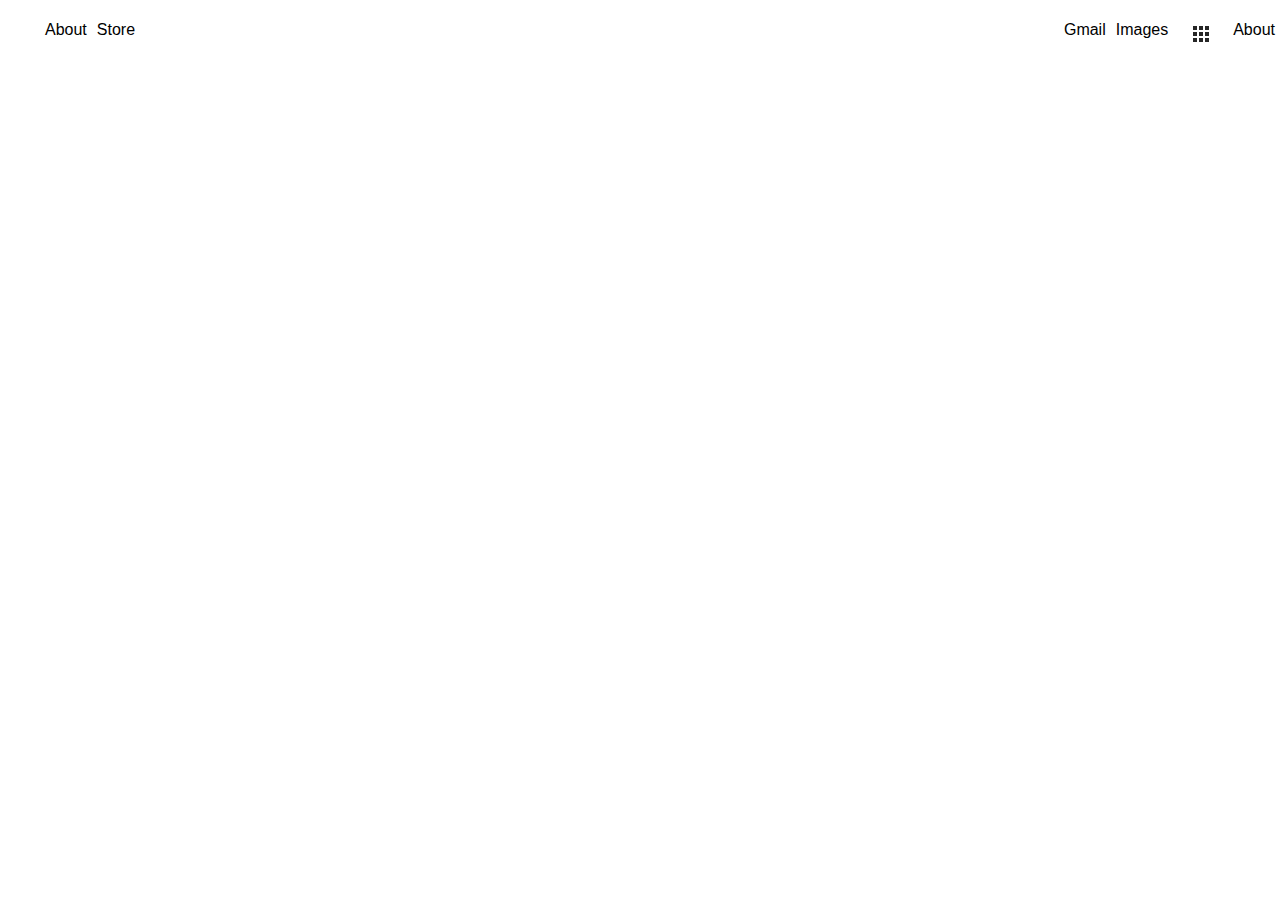
==== index3.html @ fcadc467 "Started over twice. Project file names now end with '3.' Nav bar structure complete." ====
<!DOCTYPE html>

<html>
    <head>
        <title>Google</title>
        <link href= "styles/main3.css" rel= "stylesheet">
    </head>
    <body>
        <div id= "nav">
            <ul>
                <li class= "left">
                    <a href= "https://www.google.com/url?sa=t&rct=j&q=&esrc=s&source=webhp&cd=&cad=rja&uact=8&ved=0ahUKEwiTmIDxibnmAhUFrlkKHe31D3kQkNQCCAM&url=https%3A%2F%2Fabout.google%2F%3Ffg%3D1%26utm_source%3Dgoogle-US%26utm_medium%3Dreferral%26utm_campaign%3Dhp-header&usg=AOvVaw13L0SpN0L7ycx9R0_i4R2S">About</a>
                </li>
                <li class= "left">
                    <a href= "https://store.google.com/US?utm_source=hp_header&utm_medium=google_ooo&utm_campaign=GS100042&hl=en-US">Store</a>
                </li>
                <li class= "right">
                    <a href= "https://www.google.com/url?sa=t&rct=j&q=&esrc=s&source=webhp&cd=&cad=rja&uact=8&ved=0ahUKEwiTmIDxibnmAhUFrlkKHe31D3kQkNQCCAM&url=https%3A%2F%2Fabout.google%2F%3Ffg%3D1%26utm_source%3Dgoogle-US%26utm_medium%3Dreferral%26utm_campaign%3Dhp-header&usg=AOvVaw13L0SpN0L7ycx9R0_i4R2S">About</a>
                </li>
                <li class= "right">
                    <a href= "https://www.google.com/intl/en/about/products?tab=wh"><img src= "images/google-apps-grid2.png" alt= "Google Apps"></a>
                </li>
                <li class= "right">
                    <a href= "images.google.com">Images</a>
                </li>
                <li class= "right"> 
                        <a href= "gmail.com">Gmail</a>
                </li>
            </ul>
        </div>
        
    </body>
</html>
---- styles/main3.css ----
html{
    height: 100%;
    margin: 0;
    padding: 0;
}

body{
    height: 100%;
    width: 100%;
    background-color: white;
    margin: 0;
    padding: 0;
    font-family: "Liberation Sans";
}

.left{
    float: left;
}

.right{
    float: right;
}

a:link{
    color: black;
    text-decoration: none;
}

li{
    display: inline;
    padding: 5px;
}

#nav li a:hover{
    text-decoration: underline;
}
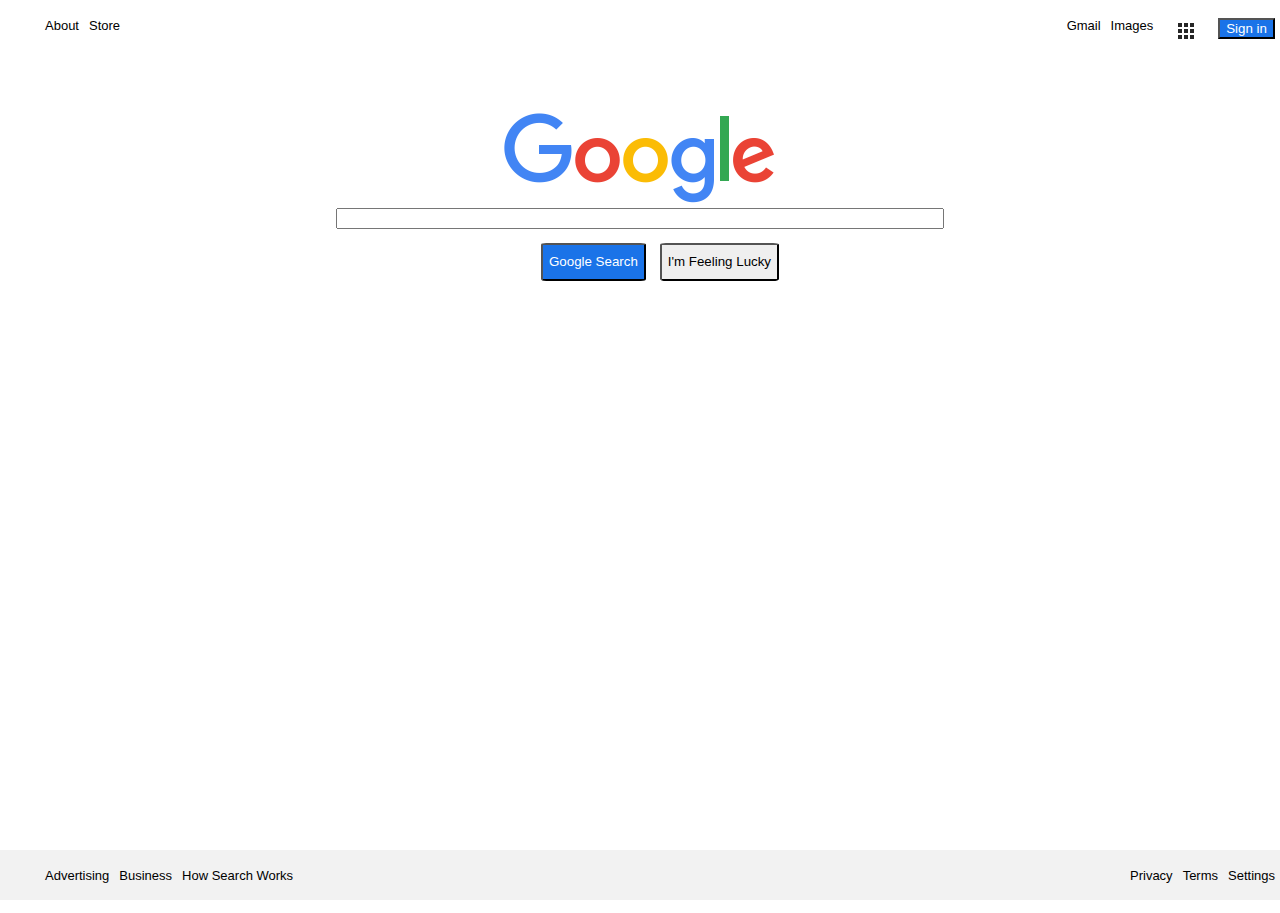
==== commit 8ddd1bbd: "Finished" ====
--- a/index3.html
+++ b/index3.html
@@ -15,10 +15,10 @@
                     <a href= "https://store.google.com/US?utm_source=hp_header&utm_medium=google_ooo&utm_campaign=GS100042&hl=en-US">Store</a>
                 </li>
                 <li class= "right">
-                    <a href= "https://www.google.com/url?sa=t&rct=j&q=&esrc=s&source=webhp&cd=&cad=rja&uact=8&ved=0ahUKEwiTmIDxibnmAhUFrlkKHe31D3kQkNQCCAM&url=https%3A%2F%2Fabout.google%2F%3Ffg%3D1%26utm_source%3Dgoogle-US%26utm_medium%3Dreferral%26utm_campaign%3Dhp-header&usg=AOvVaw13L0SpN0L7ycx9R0_i4R2S">About</a>
+                    <a href= "accounts.google.com"><button id= "signin" class= "blue-button" type= "button">Sign in</button></a>
                 </li>
                 <li class= "right">
-                    <a href= "https://www.google.com/intl/en/about/products?tab=wh"><img src= "images/google-apps-grid2.png" alt= "Google Apps"></a>
+                    <a href= "https://www.google.com/intl/en/about/products?tab=wh"><img id= "grid" src= "images/google-apps-grid2.png" alt= "Google Apps"></a>
                 </li>
                 <li class= "right">
                     <a href= "images.google.com">Images</a>
@@ -28,6 +28,41 @@
                 </li>
             </ul>
         </div>
-        
+        <div id= "search">
+            <img src= "images/logo.png" alt= "Logo" class= "center">
+            <form>
+                <input type= "text">
+                <ul>
+                    <li>
+                        <input type= "submit" class= "blue-button button" value= "Google Search">
+                    </li>                        
+                    <li>
+                        <input type= "submit" class= "button" value= "I'm Feeling Lucky">
+                    </li>
+                </ul>
+            </form>
+        </div>
+            <div id= "footer">
+                <ul>
+                    <li class= "left">
+                        <a href= "https://www.google.com/intl/en_us/ads/?subid=ww-ww-et-g-awa-a-g_hpafoot1_1!o2&utm_source=google.com&utm_medium=referral&utm_campaign=google_hpafooter&fg=1">Advertising</a>
+                    </li>
+                    <li class= "left">
+                        <a href= "https://www.google.com/url?sa=t&rct=j&q=&esrc=s&source=webhp&cd=&cad=rja&uact=8&ved=0ahUKEwiDreGzzLrmAhXJTN8KHQtbAysQktQCCBU&url=https%3A%2F%2Fwww.google.com%2Fservices%2F%3Fsubid%3Dww-ww-et-g-awa-a-g_hpbfoot1_1!o2%26utm_source%3Dgoogle.com%26utm_medium%3Dreferral%26utm_campaign%3Dgoogle_hpbfooter%26fg%3D1&usg=AOvVaw2SJ4zwRVXKyZr53qG9dm4K">Business</a>
+                    </li>
+                    <li class= "left">
+                        <a href= "https://google.com/search/howsearchworks/?fg=1">How Search Works</a>
+                    </li>
+                    <li class= "right">
+                        <a href="https://www.google.com/url?sa=t&rct=j&q=&esrc=s&source=webhp&cd=&cad=rja&uact=8&ved=0ahUKEwiDreGzzLrmAhXJTN8KHQtbAysQzq0CCBI&url=https%3A%2F%2Fwww.google.com%2Fpreferences%3Fhl%3Den&usg=AOvVaw0XvhSqpc_GFt9aG_mRLp1F">Settings</a>                        
+                    </li>
+                    <li class= "right">
+                        <a href="https://www.google.com/url?sa=t&rct=j&q=&esrc=s&source=webhp&cd=&cad=rja&uact=8&ved=0ahUKEwiDreGzzLrmAhXJTN8KHQtbAysQ8qwCCBE&url=https%3A%2F%2Fpolicies.google.com%2Fterms%3Ffg%3D1&usg=AOvVaw3sEM_N0elgYQx8WbCXpj3n">Terms</a>
+                    </li>
+                    <li class= "right">
+                        <a href="https://www.google.com/url?sa=t&rct=j&q=&esrc=s&source=webhp&cd=&cad=rja&uact=8&ved=0ahUKEwiDreGzzLrmAhXJTN8KHQtbAysQ8awCCBA&url=https%3A%2F%2Fpolicies.google.com%2Fprivacy%3Ffg%3D1&usg=AOvVaw12z8DS9cd-g0Aokit_wxri">Privacy</a>
+                    </li>
+                </ul>
+            </div>
     </body>
 </html>--- a/styles/main3.css
+++ b/styles/main3.css
@@ -11,6 +11,7 @@
     margin: 0;
     padding: 0;
     font-family: "Liberation Sans";
+    font-size: 13px;
 }
 
 .left{
@@ -26,11 +27,46 @@
     text-decoration: none;
 }
 
+.button{
+    padding-block: .7em;
+    border-radius: 5%;
+}
+
+.blue-button{
+    background-color: #1a73e8;
+    color: white;  
+}
+
 li{
     display: inline;
     padding: 5px;
 }
 
+#nav{
+    height: 50px;
+    margin-bottom: 20px;
+    
+}
+
 #nav li a:hover{
     text-decoration: underline;
+}
+
+#search{
+    margin: 50px;
+    font-size: 14px;
+    text-align: center;
+}
+
+input[type=text]{
+    width: 600px;
+}
+
+#footer{
+    height: 50px;
+    position: absolute;
+    bottom: 0;
+    width: 100%;
+    background-color: #f2f2f2;
+    color: #5f6368;
 }